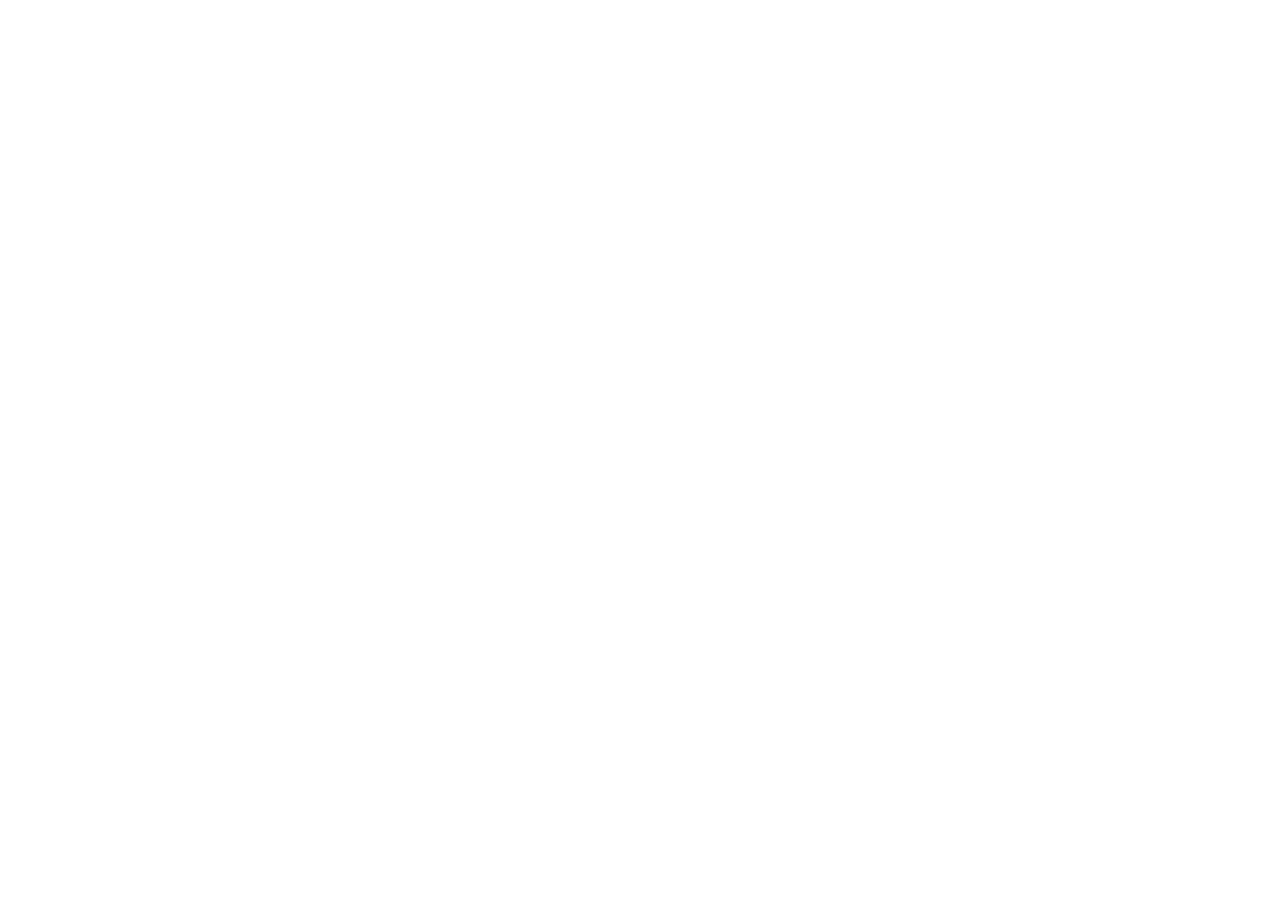
==== index.html @ c1a6b3e1 "Primeira Inicialização" ====
<!DOCTYPE html>
<html lang="en">
<head>
    <meta charset="UTF-8">
    <meta name="viewport" content="width=device-width, initial-scale=1.0">
    <title>Document</title>
</head>
<body>
    
</body>
</html>
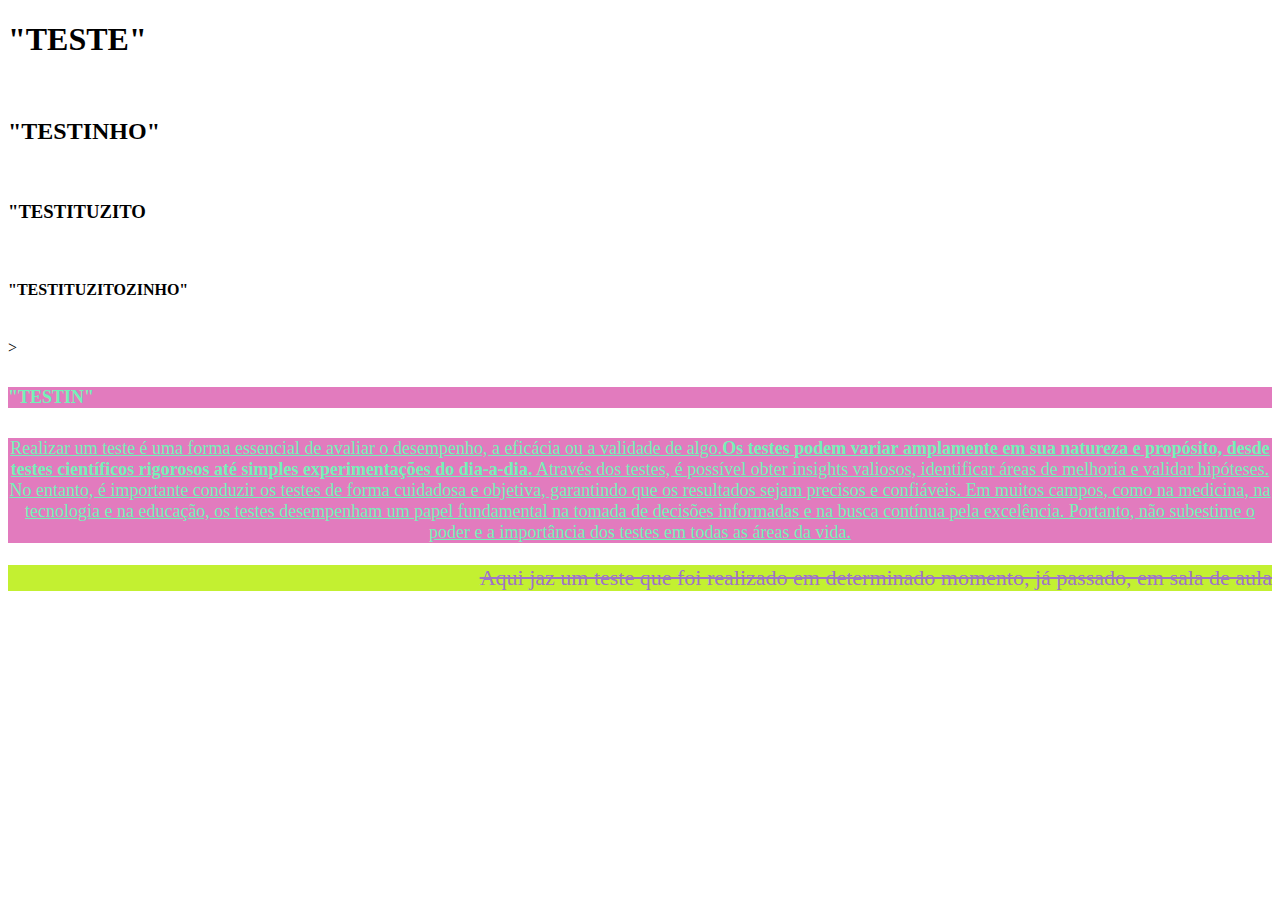
==== commit 46cf3065: "Aula1" ====
--- a/index.html
+++ b/index.html
@@ -1,11 +1,37 @@
 <!DOCTYPE html>
-<html lang="en">
+<html lang="pt">
 <head>
     <meta charset="UTF-8">
     <meta name="viewport" content="width=device-width, initial-scale=1.0">
-    <title>Document</title>
+    <title>Titulo teste</title>
 </head>
 <body>
-    
+   <h1>"TESTE"</h1> <br>
+   <h2>"TESTINHO"</h2><br>
+   <h3>"TESTITUZITO</h3><br>
+   <h4>"TESTITUZITOZINHO"</h4><br>
+
+
+    > <h5 style="color: rgb(116, 241, 184);
+    font-size: 18px;
+    background-color: rgb(226, 123, 190);
+    font-family: 'Times New Roman', Times, serif;">"TESTIN"</h5>
+
+   <p style="color: rgb(116, 241, 184);
+    font-size: 18px;
+    background-color: rgb(226, 123, 190);
+    font-family: 'Times New Roman', Times, serif;
+    text-align: center;
+    text-decoration: underline;"
+    > Realizar um teste é uma forma essencial de avaliar o desempenho, a eficácia ou a validade de algo.<strong>Os testes podem variar amplamente em sua natureza e propósito, desde testes científicos rigorosos até simples experimentações do dia-a-dia.</strong> Através dos testes, é possível obter insights valiosos, identificar áreas de melhoria e validar hipóteses. No entanto, é importante conduzir os testes de forma cuidadosa e objetiva, garantindo que os resultados sejam precisos e confiáveis. Em muitos campos, como na medicina, na tecnologia e na educação, os testes desempenham um papel fundamental na tomada de decisões informadas e na busca contínua pela excelência. Portanto, não subestime o poder e a importância dos testes em todas as áreas da vida.
+     </p>
+
+   <p style="color:rgb(159, 116, 200);
+    font-size: 22px;
+    background-color: #c3f031;
+    text-align: right;
+    text-decoration: line-through;"
+    > Aqui jaz um teste que foi realizado em determinado momento, já passado, em sala de aula</p>
+
 </body>
-</html>+</html> 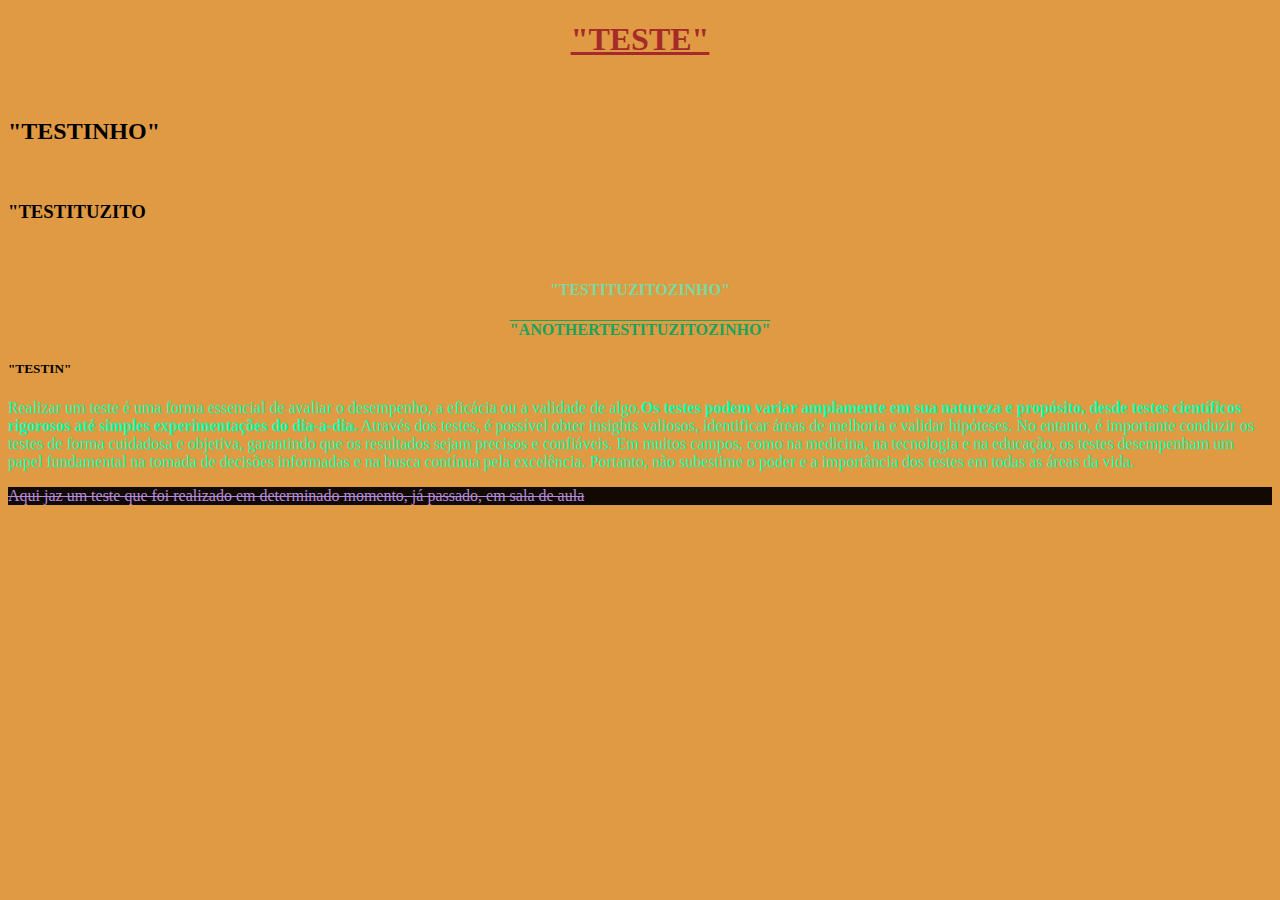
==== commit 659e5569: "Aula2" ====
--- a/index.html
+++ b/index.html
@@ -3,35 +3,23 @@
 <head>
     <meta charset="UTF-8">
     <meta name="viewport" content="width=device-width, initial-scale=1.0">
+    <link href="CSS/style.css" rel="stylesheet">
     <title>Titulo teste</title>
 </head>
 <body>
    <h1>"TESTE"</h1> <br>
    <h2>"TESTINHO"</h2><br>
    <h3>"TESTITUZITO</h3><br>
-   <h4>"TESTITUZITOZINHO"</h4><br>
+   <h4>"TESTITUZITOZINHO"</h4>
+   <h4 id="h4_second">"ANOTHERTESTITUZITOZINHO"</h4>
 
 
-    > <h5 style="color: rgb(116, 241, 184);
-    font-size: 18px;
-    background-color: rgb(226, 123, 190);
-    font-family: 'Times New Roman', Times, serif;">"TESTIN"</h5>
+    <h5>"TESTIN"</h5>
 
-   <p style="color: rgb(116, 241, 184);
-    font-size: 18px;
-    background-color: rgb(226, 123, 190);
-    font-family: 'Times New Roman', Times, serif;
-    text-align: center;
-    text-decoration: underline;"
-    > Realizar um teste é uma forma essencial de avaliar o desempenho, a eficácia ou a validade de algo.<strong>Os testes podem variar amplamente em sua natureza e propósito, desde testes científicos rigorosos até simples experimentações do dia-a-dia.</strong> Através dos testes, é possível obter insights valiosos, identificar áreas de melhoria e validar hipóteses. No entanto, é importante conduzir os testes de forma cuidadosa e objetiva, garantindo que os resultados sejam precisos e confiáveis. Em muitos campos, como na medicina, na tecnologia e na educação, os testes desempenham um papel fundamental na tomada de decisões informadas e na busca contínua pela excelência. Portanto, não subestime o poder e a importância dos testes em todas as áreas da vida.
+   <p> Realizar um teste é uma forma essencial de avaliar o desempenho, a eficácia ou a validade de algo.<strong>Os testes podem variar amplamente em sua natureza e propósito, desde testes científicos rigorosos até simples experimentações do dia-a-dia.</strong> Através dos testes, é possível obter insights valiosos, identificar áreas de melhoria e validar hipóteses. No entanto, é importante conduzir os testes de forma cuidadosa e objetiva, garantindo que os resultados sejam precisos e confiáveis. Em muitos campos, como na medicina, na tecnologia e na educação, os testes desempenham um papel fundamental na tomada de decisões informadas e na busca contínua pela excelência. Portanto, não subestime o poder e a importância dos testes em todas as áreas da vida.
      </p>
 
-   <p style="color:rgb(159, 116, 200);
-    font-size: 22px;
-    background-color: #c3f031;
-    text-align: right;
-    text-decoration: line-through;"
-    > Aqui jaz um teste que foi realizado em determinado momento, já passado, em sala de aula</p>
+   <p class="p_first">  Aqui jaz um teste que foi realizado em determinado momento, já passado, em sala de aula</p>
 
 </body>
 </html> --- a/CSS/style.css
+++ b/CSS/style.css
@@ -0,0 +1,26 @@
+p {
+    color: rgb(0, 255, 174);}
+
+h1 {
+    text-align: center;
+    text-decoration: underline;
+    color: brown;}
+
+.p_first{
+    color: rgb(180, 140, 218);
+    background-color: rgb(18, 10, 2);
+    text-decoration: line-through;
+}
+
+h4 {text-align: center;
+    color: rgb(121, 217, 158);
+
+}
+
+#h4_second{
+    text-decoration: overline;
+    color: rgb(23, 164, 93);
+
+}
+
+*{background-color: rgb(224, 154, 67);}